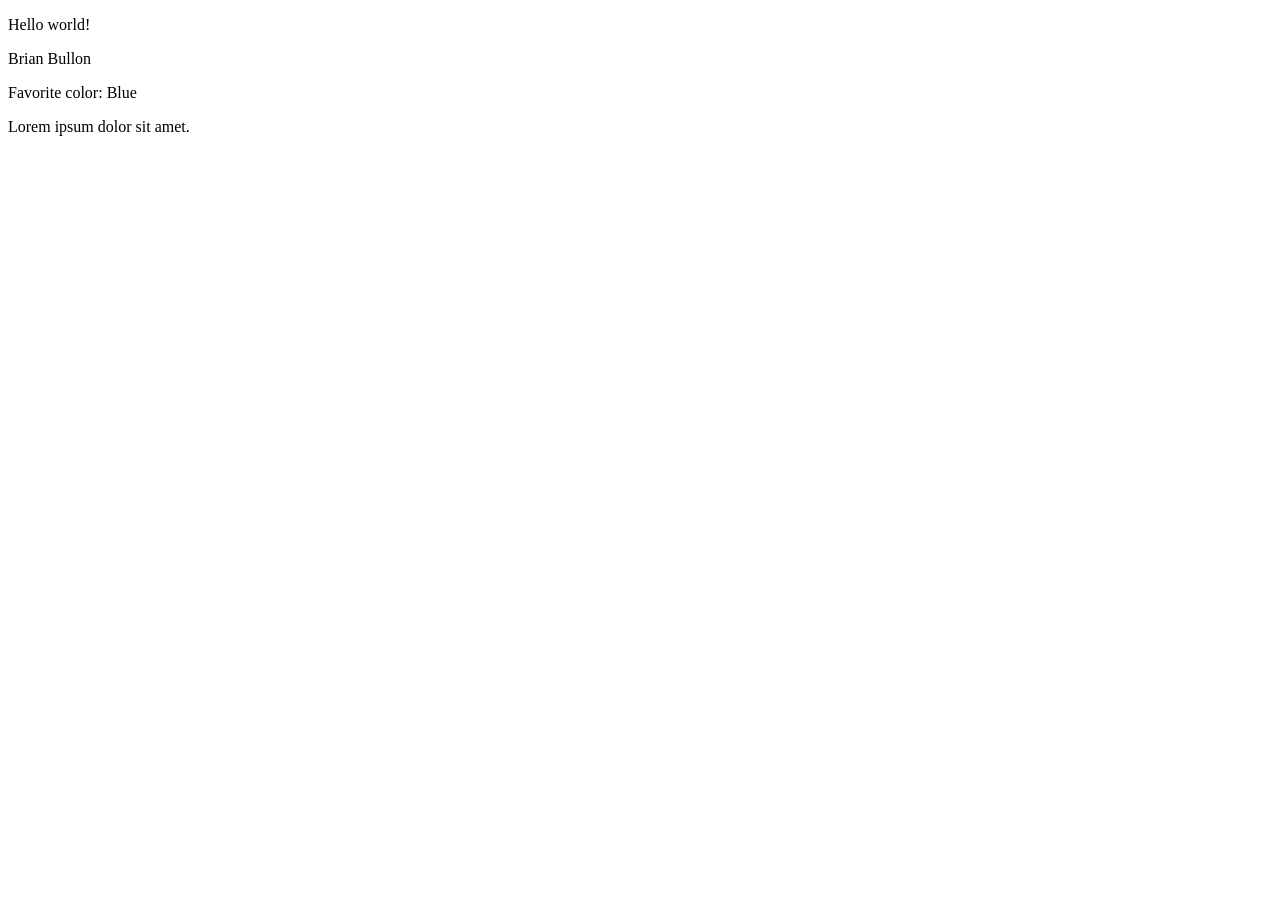
==== brian.html @ 9c8957a3 "Created additional detail file Included information from assignment" ====
<!DOCTYPE html>
<html lang="en">
<head>
<meta charset="utf-8">
<title> Git Test Page </title>
</head>
<body>
  <div class="container">
    <p>Hello world!</p>
    <p>Brian Bullon</p>
    <p>Favorite color: Blue</p>
    <p>Lorem ipsum dolor sit amet.</p>
  </div>
</body>
</html>
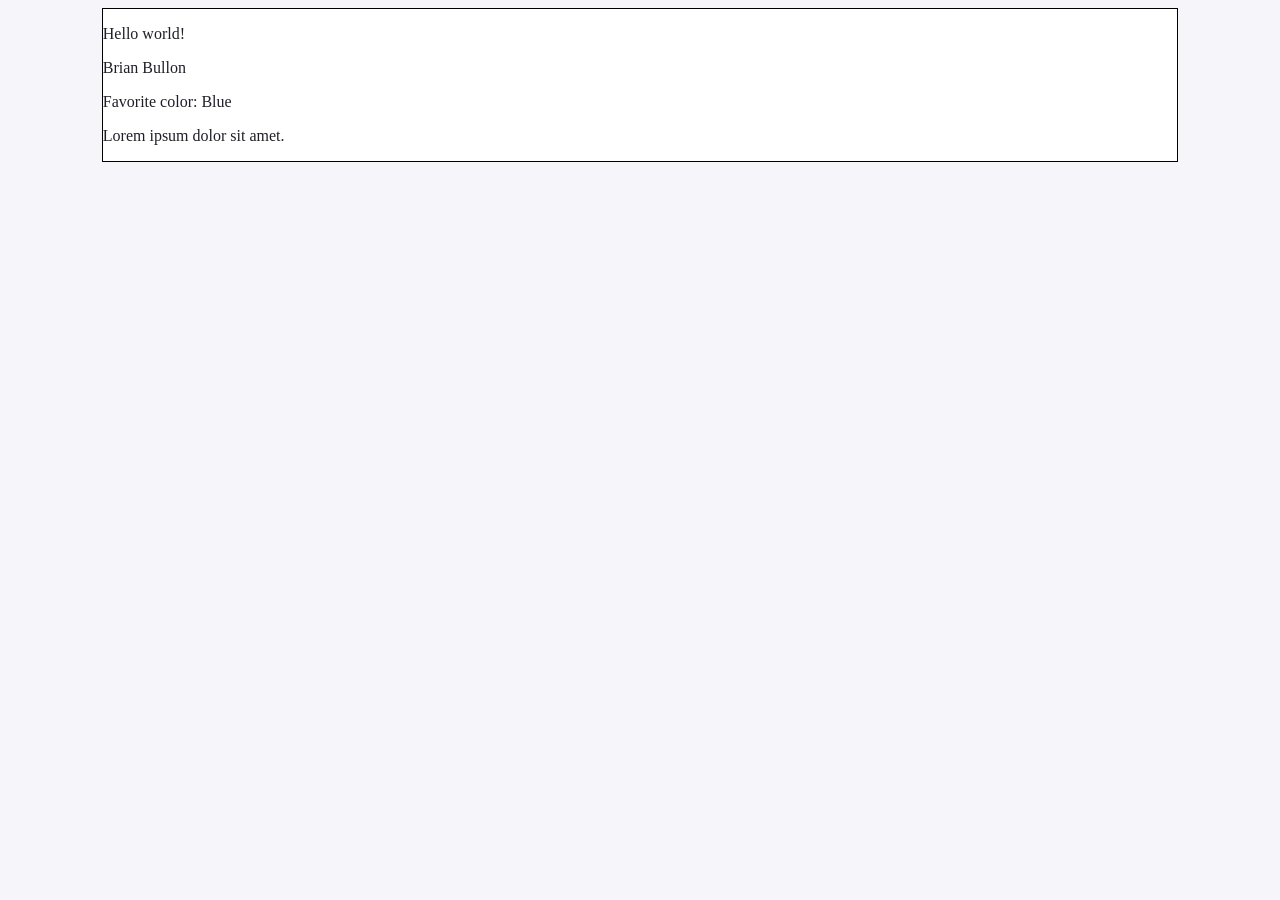
==== commit 00ba83bb: "Added box around Referenced css sheet to put box around message" ====
--- a/brian.html
+++ b/brian.html
@@ -1,8 +1,10 @@
 <!DOCTYPE html>
 <html lang="en">
 <head>
+    
 <meta charset="utf-8">
 <title> Git Test Page </title>
+<link rel="stylesheet" type="text/css" href="./css/stylesheet.css" />
 </head>
 <body>
   <div class="container">
--- a/css/stylesheet.css
+++ b/css/stylesheet.css
@@ -0,0 +1,7 @@
+body { background: #f5f5fa; color: #1f1f29; }
+.container {
+  width: 85%;
+  margin: auto;
+  background-color: white;
+  border: 1px solid black;
+}
